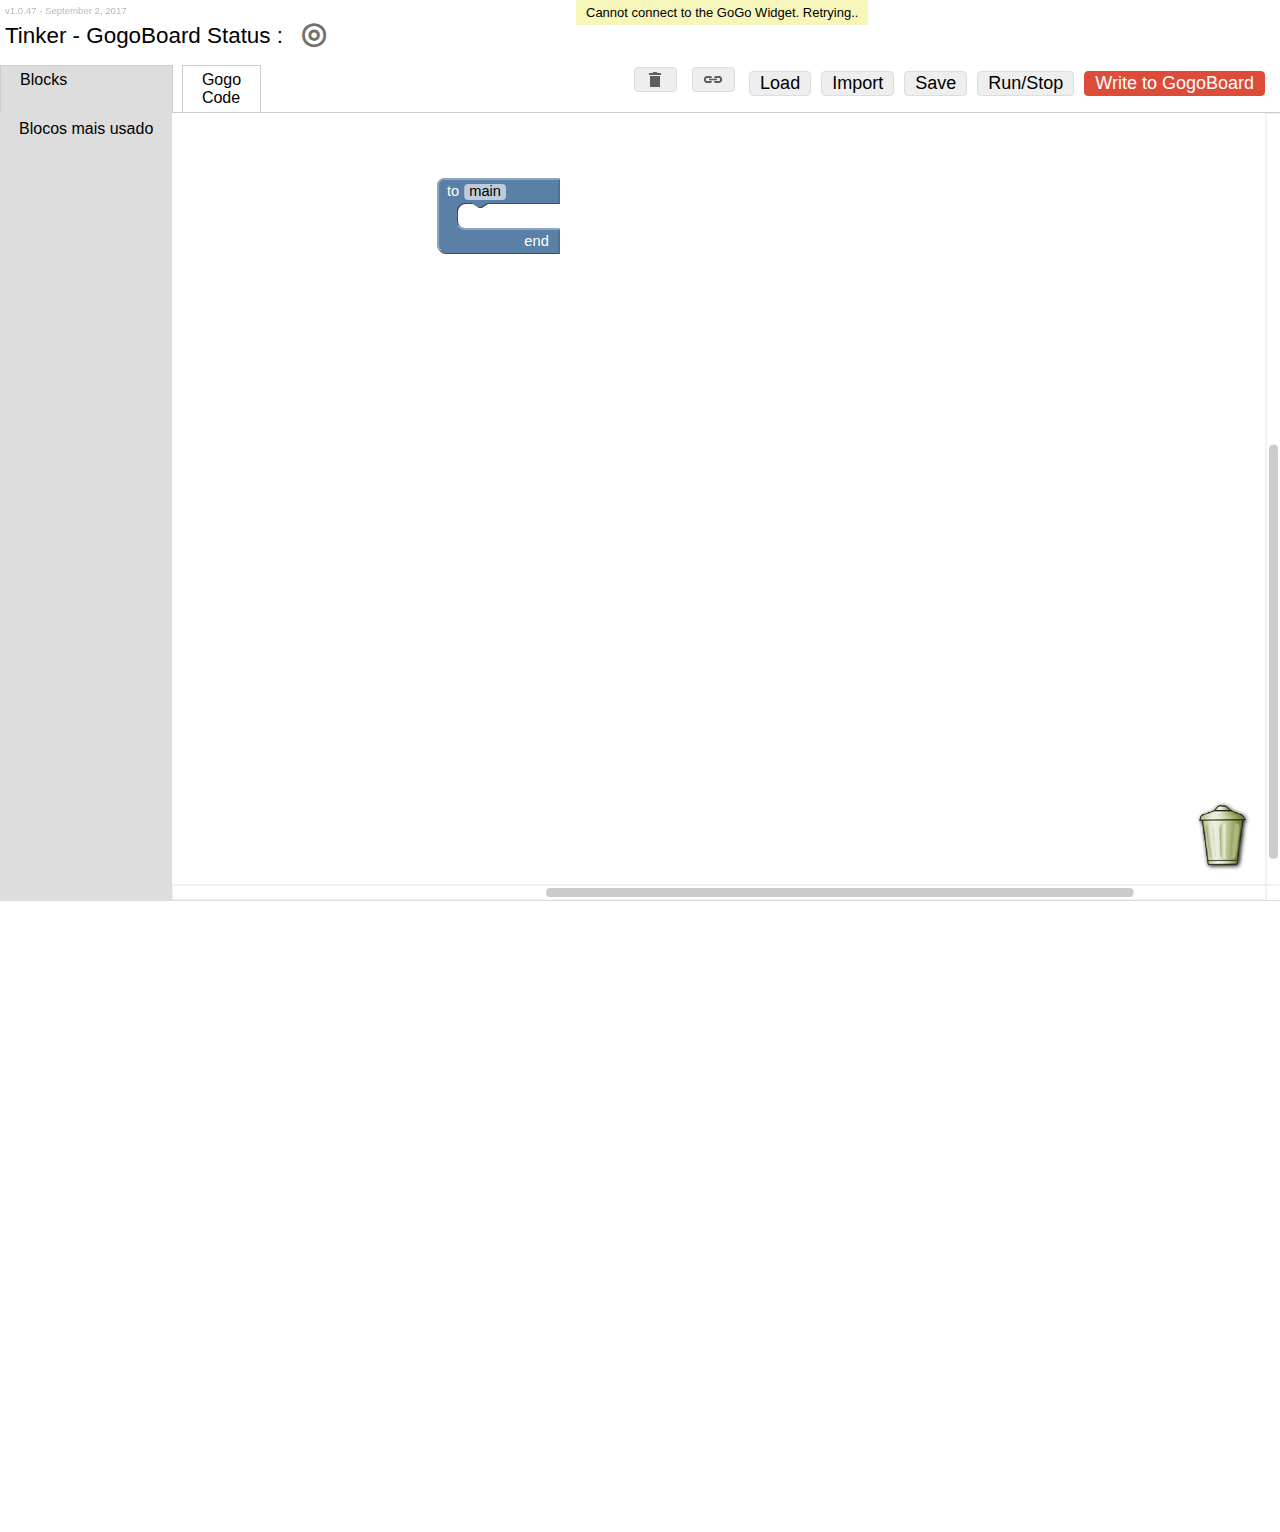
==== ptbr/index.html @ c2394661 "Merge pull request #11 from LILCMU/ptbr" ====
<!DOCTYPE html>
<html>

<head>
  <meta charset="utf-8">
  <meta name="google" value="notranslate">
  <title>Tinker</title>
  <link rel="stylesheet" type="text/css" href="css/common.css">
  <link rel="stylesheet" type="text/css" href="css/style.css">
  <link rel="stylesheet" type="text/css" href="css/spatial.css">
  <link rel="stylesheet" type="text/css" href="css/style.css">
  <link rel="stylesheet" type="text/css" href="css/animate.css">
  <link rel="stylesheet" type="text/css" href="css/tinker.css">

  <script type="text/javascript" src="js/mootools-core-1.3.2.js"></script>
  <script type="text/javascript" src="js/mootools-more-1.3.2.1.js"></script>
  <script type="text/javascript" src="js/Blob.js"></script>
  <script type="text/javascript" src="js/FileSaver.js"></script>
  <script type="text/javascript" src="js/setup.js"></script>

  <script type="text/javascript" src="js/soyutils.js"></script>
  <script type="text/javascript" src="js/common.js"></script>
  <script type="text/javascript" src="js/code.js"></script>
  <script type="text/javascript" src="js/fingerprint2.js"></script>

  <script type="text/javascript" src="js/storage.js"></script>

  <script type="text/javascript" src="js/spatial.js"></script>
  <script type="text/javascript" src="js/tinker.js"></script>
  <!--<script type="text/javascript" src="js/ByteCode.js"></script>-->
  <script type="text/javascript" src="js/init.js"></script>



  <script src="./dist/keyboard.js"></script>

  <script type="text/javascript">
    keyboardJS.bind('=', function(e) {
      console.log('= is pressed');
    });
  </script>


</head>

<body>

  <div id="versionNO">v1.0.47 - September 2, 2017</div>

  <div id="spatialContentTemplate" class="contentSpatial">
    <div class="mainArea">
      <p>Conversion Lab: </p>
      <h3></h3>
      <div class="wrapper spatialWrapper"></div>
    </div>
    <div class="control">
      <a class="deleteBlock">Delete Block</a>
      <a class="submit">Create Block</a>
    </div>
    <div class="procedure">
      <p>Generated Blocks</p>
    </div>
    <div class="exBlock">
      <p>Generated Procedure</p>
      <iframe class="iframe" style="width: 600px; height: 250px;"></iframe>
    </div>
  </div>

  <script type="text/javascript">
    document.write(codepage.start({}, null, {
      lang: BlocklyApps.LANG,
      langSrc: BlocklyApps.languagePack()
    }));
  </script>

  <xml style="display: none">
    <block id="block_control_if_state_change" type="control_if_state_change" inline="false" class="rPiBlocks"></block>
  </xml>


  <xml id="toolbox" style="display: none">
    <category name="Blocos mais usado ">
      <block type="math_number" x="-4" y="201">
        <title name="number">500</title>
      </block>
      <block type="input_sensor" x="-9" y="170">
        <title name="sensor">1</title>
      </block>
      <block type="math_equal" id="32" inline="true">
        <field name="cond">&gt;</field>
        <value name="left">
          <block type="input_sensor" id="53">
            <field name="sensor">1</field>
          </block>
        </value>
        <value name="right">
          <block type="math_number" id="68">
            <field name="number">500</field>
          </block>
        </value>
      </block>
      <block type="action_beep" x="40" y="98"></block>
      <block type="display_number">
        <value name="value">
          <block type="math_number">
            <title name="number">1</title>
          </block>
        </value>
      </block>
      <block type="action_wait">
        <value name="NAME">
          <block type="math_number">
            <title name="number">1</title>
          </block>
        </value>
      </block>
      <block type="action_motor" x="26" y="265">
        <title name="a">a</title>
        <title name="b"></title>
        <title name="c"></title>
        <title name="d"></title>
      </block>
      <!-- <block type="motor_action_turn" x="34" y="229">
        <title name="turn">on</title>
      </block> -->
      <block type="motor_action_turn_on" x="34" y="229"></block>
      <block type="motor_action_turn_off" x="34" y="229"></block>
      <block type="motor_action_rd" x="116" y="214"></block>
      <block type="motor_action_thisway" x="119" y="159">
        <title name="clockwise">cw</title>
      </block>
      <block type="control_if" inline="false" x="78" y="56">
        <value name="condition">
          <block type="math_equal" id="32" inline="true">
            <field name="cond">&gt;</field>
            <value name="left">
              <block type="input_sensor" id="53">
                <field name="sensor">1</field>
              </block>
            </value>
            <value name="right">
              <block type="math_number" id="68">
                <field name="number">500</field>
              </block>
            </value>
          </block>
        </value>
      </block>
      <block id="block_control_ifelse" type="control_ifelse" inline="false" x="72" y="152">
        <value name="condition">
          <block type="math_equal" id="32" inline="true">
            <field name="cond">&gt;</field>
            <value name="left">
              <block type="input_sensor" id="53">
                <field name="sensor">1</field>
              </block>
            </value>
            <value name="right">
              <block type="math_number" id="68">
                <field name="number">500</field>
              </block>
            </value>
          </block>
        </value>
      </block>
      <!--<block type="control_if_state_change" inline="false" ></block>-->
      <block type="control_forever" x="247" y="450"></block>
      <block type="control_repeat" inline="true" x="22" y="142">
        <value name="times">
          <block type="math_number">
            <title name="number">10</title>
          </block>
        </value>
        <statement name="do">
        </statement>
      </block>
      <block type="math_in_between">
        <value name="lower">
          <block type="math_number">
            <field name="number">0</field>
          </block>
        </value>
        <value name="upper">
          <block type="math_number">
            <field name="number">100</field>
          </block>
        </value>
      </block>
      <block type="math_andor" inline="true" x="35" y="202">
        <title name="andor">and</title>
      </block>
      
    </category>
    <category name=" "></category>

    <category name=" "></category>
    <!--<category name="Test"><block type="variables_set"><field name="VAR">k</field></block><block type="variables_get"><field name="VAR">g</field></block></category>-->
    <!--    <category name="Condition Blocks" class="toolGraphBlock"></category><category name="Conversion Blocks" class="toolMappingBlock"></category>
       -->
  </xml>

  <div id="gogoMonitor">
    <!--<div id="gogoMonitorHeader">Gogo Monitor</div>-->
    <!--<div id="gogoMonitorCloseBTN">×</div>-->
    <div id="gogoStatusArea">
      <p>
        Connecting Status: <span id="gogoStatus" class=""></span>
      </p>
      <div class="clearfix"></div>
    </div>
    <div id="motorArea" class="border">
      <div id="selectMotor" style="float: left;">
        <p>Select Motor</p>
        <div id="motorA" class="commandBTN">A</div>
        <div id="motorB" class="commandBTN">B</div>
        <div id="motorC" class="commandBTN">C</div>
        <div id="motorD" class="commandBTN">D</div>
        <div class="clearfix"></div>
      </div>
      <div id="motorPower" style="float: left;">
        <p>Power</p>
        <div id="setMotorPower" style="float: left;">
          <select>
				  <option value="7">7</option>
				  <option value="6">6</option>
				  <option value="5">5</option>
				  <option value="4">4</option>
				  <option value="3">3</option>
				  <option value="2">2</option>
				  <option value="1">1</option>
				</select>
        </div>
        <div class="clearfix"></div>
      </div>
      <div class="clearfix"></div>
      <div id="motorControls">
        <p>Motor Controls</p>
        <div id="motorOn" class="commandBTN">On</div>
        <div id="motorOff" class="commandBTN">Off</div>
        <div id="motorBreak" class="commandBTN">Break</div>
        <div id="motorCoast" class="commandBTN">Coast</div>
        <div class="clearfix"></div>
      </div>
      <div id="motorDirection">
        <p>Motor Direction</p>
        <div id="motorThisway" class="commandBTN">This way</div>
        <div id="motorRD" class="commandBTN">Reverse direction</div>
        <div id="motorThatway" class="commandBTN">That way</div>
        <div class="clearfix"></div>
      </div>
    </div>
    <div id="output" class="border">
      <p>Misc Controls</p>
      <div id="beep" class="commandBTN">beep</div>
      <div id="ledOn" class="commandBTN">LED on</div>
      <div id="ledOff" class="commandBTN">LED off</div>
      <div class="clearfix"></div>
    </div>
    <div id="sensor" class="border">
      <p>Sensors Value</p>
      <div id="sensorOption">
        <div id="sensorOptionBTN" class="commandBTN">OFF</div>
        <div class="clearfix"></div>
      </div>
      <div id="barGraph">
        <div class="sensor" id="sensor1">
          <div class="sensorValue"></div>
          <div class="gate anime2">
            <div class="inner">
              <div class="sensorValue"></div>
            </div>
          </div>
        </div>
        <div class="sensor" id="sensor2">
          <div class="sensorValue"></div>
          <div class="gate anime2">
            <div class="inner">
              <div class="sensorValue"></div>
            </div>
          </div>
        </div>
        <div class="sensor" id="sensor3">
          <div class="sensorValue"></div>
          <div class="gate anime2">
            <div class="inner">
              <div class="sensorValue"></div>
            </div>
          </div>
        </div>
        <div class="sensor" id="sensor4">
          <div class="sensorValue"></div>
          <div class="gate anime2">
            <div class="inner">
              <div class="sensorValue"></div>
            </div>
          </div>
        </div>
        <div class="sensor" id="sensor5">
          <div class="sensorValue"></div>
          <div class="gate anime2">
            <div class="inner">
              <div class="sensorValue"></div>
            </div>
          </div>
        </div>
        <div class="sensor" id="sensor6">
          <div class="sensorValue"></div>
          <div class="gate anime2">
            <div class="inner">
              <div class="sensorValue"></div>
            </div>
          </div>
        </div>
        <div class="sensor" id="sensor7">
          <div class="sensorValue"></div>
          <div class="gate anime2">
            <div class="inner">
              <div class="sensorValue"></div>
            </div>
          </div>
        </div>
        <div class="sensor" id="sensor8">
          <div class="sensorValue"></div>
          <div class="gate anime2">
            <div class="inner">
              <div class="sensorValue"></div>
            </div>
          </div>
        </div>
        <div class="clearfix"></div>
        <div id="sensorLabel">
          <div class="label">1</div>
          <div class="label">2</div>
          <div class="label">3</div>
          <div class="label">4</div>
          <div class="label">5</div>
          <div class="label">6</div>
          <div class="label">7</div>
          <div class="label">8</div>
          <div class="clearfix"></div>
        </div>
      </div>
    </div>
  </div>



  <!--<div id="spatialContentTemplate" class="contentSpatial">
	<div class="mainArea">
		<p>Mapping: ConvertYtoX</p>
		<div class="wrapper spatialWrapper"></div>
		<div class="control">
			<a class="addBlock">Add Block to Workspace</a>
			<a class="submit">Create Block</a>
		</div>
	</div>
	<div class="procedure">
		<p>Mapping Blocks</p>
	</div>
	<div class="exBlock">
		<p>Generated Procedure</p>
		<iframe class="iframe" style="width: 650px; height: 400px;"></iframe>
	</div>
</div>-->

  <div id="selectInputPopup" class="mouseEvent displayNone">
    <div class="background "></div>
    <div id="selectInputContainer">
      <div id="selectInputWrapper">
        <h3>Choose Input</h3>
        <div class="wrapper">
          <div class="left">
            <input id="radioPopupSensor" type="radio" name="input" value="sensor" checked /> Sensor,
            <input id="radioPopupSwitch" type="radio" name="input" value="switch" />Switch
            <p id="inputPopupLeft">
              <input type="radio" name="sensor" value="1" checked /> 1 &nbsp;&nbsp;&nbsp;&nbsp;
              <input type="radio" name="sensor" value="2" /> 2 <br />
              <input type="radio" name="sensor" value="3" /> 3 &nbsp;&nbsp;&nbsp;&nbsp;
              <input type="radio" name="sensor" value="4" /> 4 <br />
              <input type="radio" name="sensor" value="5" /> 5 &nbsp;&nbsp;&nbsp;&nbsp;
              <input type="radio" name="sensor" value="6" /> 6 <br />
              <input type="radio" name="sensor" value="7" /> 7 &nbsp;&nbsp;&nbsp;&nbsp;
              <input type="radio" name="sensor" value="8" /> 8 <br />
            </p>
          </div>
          <div class="right">
            <input id="radioPopupVariable" type="radio" name="input" value="variable" /> Variable
            <p id="inputPopupRight">
              <span>name</span> <input id="inputVariableName" type="text" name="varName" value="" /><br />
              <span>min</span> <input id="inputVariableMin" type="text" name="minInput" value="0" /> <br />
              <span>max</span> <input id="inputVariableMax" type="text" name="maxInput" value="1024" />
            </p>
          </div>
          <div class="clearfix"></div>
          <div class="bottom">
            <input id="inputPopupConfirm" class="mouseEvent" type="button" name="" value="Confirm" />
            <input id="inputPopupCancel" class="mouseEvent" type="button" name="" value="Cancel" />
          </div>
        </div>

      </div>
    </div>
  </div>

</body>


</html>
---- ptbr/css/common.css ----
body {
  background-color: #fff;
  font-family: sans-serif;
  margin-top: 0;
}
h1 {
  font-weight: normal;
  font-size: 140%;
}
a:hover {
  color: #f00;
}
.farSide {
  text-align: right;
}
html[dir="RTL"] .farSide {
  text-align: left;
}

/* Buttons */
button {
  margin: 5px;
  padding: 10px;
  border-radius: 4px;
  border: 1px solid #ddd;
  font-size: large;
  background-color: #eee;
  color: #000;
}
button.primary {
  border: 1px solid #dd4b39;
  background-color: #dd4b39;
  color: #fff;
}
button.secondary {
  border: 1px solid #4d90fe;
  background-color: #4d90fe;
  color: #fff;
}
button.primary>img,
button.secondary>img {
  opacity: 1;
}
button>img {
  opacity: 0.6;
  vertical-align: text-bottom;
}
button:hover>img {
  opacity: 1;
}
button:active {
  border: 1px solid #888 !important;
}
button:hover {
  box-shadow: 2px 2px 5px #888;
}
button.disabled:hover>img {
  opacity: 0.6;
}
button.disabled {
  display: none;
}
button.notext {
  font-size: 10%;
}

.selectNone {
	-webkit-touch-callout: none;
	-webkit-user-select: none;
	-khtml-user-select: none;
	-moz-user-select: none;
	-ms-user-select: none;
	user-select: none;
}

.eventNone {
	pointer-events: none;
}

.displayNone {
	display: none;
}

/* Dialogs */
#dialog {
  visibility: hidden;
  background-color: #fff;
  color: #000;
  border: 1px solid #ccc;
  position: absolute;
  border-radius: 8px;
  box-shadow: 5px 5px 5px #888;
  padding: 10px;
}
#dialogBorder {
  visibility: hidden;
  position: absolute;
  background-color: #fff;
  color: #000;
  border: 1px solid #000;
  border-radius: 6px;
  box-shadow: 5px 5px 5px #888;
}
#dialogShadow {
  visibility: hidden;
  position: fixed;
  top: 0;
  left: 0;
  height: 100%;
  width: 100%;
  background-color: #000;
  opacity: 0.3
}
.dialogAnimate {
  transition-property: width height left top opacity;
  transition-duration: 0.2s;
  transition-timing-function: linear;
}
.dialogHiddenContent {
  visibility: hidden;
  position: absolute;
  top: 0;
  left: 0;
  z-index: -1;
}
#dialogHeader {
  height: 25px;
  margin: -10px -10px 15px;
  border-top-left-radius: 8px;
  border-top-right-radius: 8px;
  background-color: #ddd;
  cursor: move;
}
#dialog button {
  min-width: 4em;
}
---- ptbr/css/style.css ----
html, body {
  height: 100%;
}
body {
  margin: 0;
  overflow: hidden;
}
h1 {
  margin-left: 5px;
  margin-right: 5px;
}

#versionNO {
	font-size: 0.6em;
	color: rgba(0, 0, 0, 0.3);
	padding: 5px;
	position: absolute;
	/*bottom: 0;*/
}

/* Tabs */
#tabRow>td {
  border: 1px solid #ccc;
}
td.tabon {
  border-bottom-color: #ddd !important;
  background-color: #ddd;
  padding: 5px 19px;
}
td.taboff {
  cursor: pointer;
  padding: 5px 19px;
}
td.taboff:hover {
  background-color: #eee;
}
td.tabmin {
  border-top-style: none !important;
  border-left-style: none !important;
  border-right-style: none !important;
}
td.tabmax {
  border-top-style: none !important;
  border-left-style: none !important;
  border-right-style: none !important;
  width: 99%;
  padding-left: 10px;
  padding-right: 10px;
  text-align: right;
}
html[dir=rtl] td.tabmax {
  text-align: left;
}

table {
  border-collapse: collapse;
  margin: 0;
  padding: 0;
  border: none;
}
td {
  padding: 0;
  vertical-align: top;
}
.content {
  visibility: hidden;
  margin: 0;
  padding: 1ex;
  position: absolute;
  direction: ltr;
}
pre.content {
  overflow: scroll;
}
#content_blocks {
  padding: 0;
}
.blocklySvg {
  border-top: none !important;
}
#content_xml {
  resize: none;
  outline: none;
  border: none;
  font-family: monospace;
  overflow: scroll;
}
#languageMenu,
#boardOptions {
  vertical-align: top;
  margin-top: 15px;
  margin-right: 15px;
  font-size: 1.2em;
}


/* Buttons */
button {
  padding: 1px 10px;
  margin: 1px 5px;
}

/* Sprited icons. */
.icon21 {
  height: 21px;
  width: 21px;
  background-image: url(../icons.png);
}
.trash {
  background-position: 0px 0px;
}
.link {
  background-position: -21px 0px;
}
.run {
  background-position: -42px 0px;
}
---- ptbr/css/spatial.css ----
@charset "UTF-8";
/* CSS Document */

.contentSpatial * {
	-webkit-touch-callout: none;
	-webkit-user-select: none;
	-khtml-user-select: none;
	-moz-user-select: none;
	-ms-user-select: none;
	user-select: none;
}

.spatialBlock * {
	-webkit-user-select: auto;
	-khtml-user-select: auto;
	-moz-user-select: auto;
	-ms-user-select: auto;
	user-select: auto;
}

body {
	background-color: white;
	/*color: white;*/
}

a {
	cursor: pointer;
}

animation-prototype {
	-webkit-transition: all 0.3s ease-in-out;
	   -moz-transition: all 0.3s ease-in-out;
	     -o-transition: all 0.3s ease-in-out;
	        transition: all 0.3s ease-in-out;
}

.snap .currentArea {
	-webkit-transition: all 0.05s linear;
	   -moz-transition: all 0.05s linear;
	     -o-transition: all 0.05s linear;
	        transition: all 0.05s linear;
}

.labFont {
	font-family: "Courier New", Courier, mono;
}

.pointer {
	cursor: pointer;
}

#spatialWrapper {
	position: absolute;
	background-color: white;
	top: 150px;
	left: 300px;
	border: 1px solid #333;
	border-radius: 4px;
	width: 500px;
	height: 500px;
	box-shadow: 2px 3px 4px rgba(0, 0, 0, 0.53);
}

#submitSpatial {
	position: absolute;
	bottom: 10px;
	right: 20px;
	border: 1px solid #333;
	padding: 5px 15px;
	border-radius: 4px;
}

.contentSpatial a:hover {
	color: white;
}

.contentSpatial .mainArea {
	position: absolute;
	width: 480px;
}

.contentSpatial .mainArea p {
	padding-left: 20px;
	font-size: 1.25em;
	margin-top: 6px;
	margin-bottom: 10px;
}

.contentSpatial#conditionMainArea .mainArea p {
	cursor: pointer;
}
#conditionMainArea .mainArea p:after {
	content: '';
	position: absolute;
	background-color: blue;
	margin-top: 6px;
	margin-left: 6px;
	width: 6px;
	height: 6px;
	border-radius: 3px;
}
#conditionMainArea .mainArea p:hover:after {
	background-color: green;
	width: 8px;
	height: 8px;
	margin-top: 5px;
	margin-left: 5px;
	border-radius: 4px;
}
#conditionMainArea .mainArea p:hover {
	/*color: blue;*/
}

.contentSpatial .mainArea h3 {
	padding-left: 20px;
	font-size: 1.12em;
	margin: 0;
}

.contentSpatial .wrapper {
	position: relative;
	width: 480px;
	height: 460px;
}

.contentSpatial .control {
	/*text-align: right;*/
	padding-top: 30px;
	padding-left: 205px;
	margin-left: 300px;
}
.contentSpatial .control a {
	margin: 20px 20px 0 0;
	padding: 10px;
	background-color: rgb(123, 170, 241);
	box-shadow: 0 1px 2px black;
	border-radius: 4px;
}

.contentSpatial .procedure {
	position: relative;
	left: 520px;
	width: 610px;
	min-height: 150px;
	padding: 15px 0 1px 0;
	/*border: 1px solid #333;*/
}


.conditionType {
	position: absolute;
	top: 2px;
	left: 135px;
	z-index: 500;
}

.conditionType div {
	padding: 7px 20px;
	margin: 5px;
	background-color: rgb(222, 222, 222);
	border: 1px solid rgb(45, 122, 240);
	border-radius: 4px;
}

.conditionType div.selected {
	background-color: rgb(123, 170, 241);
}

.hideLabel {
	visibility: hidden;
}

#selectLeftSensor {
	position: absolute;
	left: 200px;
	top: 430px;
	font-family: "Courier New", Courier, mono;
	cursor: pointer;
}
#selectLeftSensor:after {
	content: '';
	position: absolute;
	background-color: blue;
	margin-top: 6px;
	margin-left: 6px;
	width: 6px;
	height: 6px;
	border-radius: 3px;
	cursor: pointer;
}
#selectLeftSensor:hover:after {
	background-color: green;
	width: 8px;
	height: 8px;
	margin-top: 5px;
	margin-left: 5px;
	border-radius: 4px;
}

#selectRightSensor {
	position: absolute;
	left: 25px;
	top: 270px;
	font-family: "Courier New", Courier, mono;
	-webkit-transform: rotate(270deg) translate3d(0px, 0px, 0px);
	-webkit-transform-origin: 0px 0px;
	cursor: pointer;
}
#selectRightSensor:after {
	content: '';
	position: absolute;
	background-color: blue;
	margin-top: 6px;
	margin-left: 6px;
	width: 6px;
	height: 6px;
	border-radius: 3px;
	cursor: pointer;
}
#selectRightSensor:hover:after {
	background-color: green;
	width: 8px;
	height: 8px;
	margin-top: 5px;
	margin-left: 5px;
	border-radius: 4px;
}


.switchLabel {
	font-family: "Courier New", Courier, mono;
	opacity: 0.8;
	
}

.switchLabel div {
	position: absolute;
	display: none;
}
.switch .switchLabel div {
	display: block;
}

.switchLabel .label1 {
	top: 110px;
	left: 95px;
}

.switchLabel .label2 {
	top: 110px;
	left: 300px;
}

.switchLabel .label3 {
	top: 310px;
	left: 90px;
}

.switchLabel .label4 {
	top: 310px;
	left: 300px;
}

.sensorX,.sensorY {
	z-index: 10;
	cursor: pointer;
}

#mappingExBlock, 
.exBlock {
	position: relative;
	left: 520px;
	width: 650px;
	height: 400px;
	/*border: 1px solid #333;*/
	clear: both;
	padding-top: 1px;
}

#spatialContentTemplate {
	display: none;
}

.addBlock {
	display: none;
}

.mappingBlock {
	background-image: url(../media/mappingBlock.png);
	background-image: url(../media/mbMiddle.png);
	color: white;
	/*display: inline-block;*/
	/*width: 118px;*/
	height: 51px;
	font-size: 0.9em;
	text-align: center;
	line-height: 25px;
	margin: 0px 35px 5px 0px;
	float: left;
	padding: 0 5px;
	opacity: 0.7;
	cursor: pointer;
}
.mappingBlock:hover {
	opacity: 0.85;
}
.mappingBlock.selected {
	opacity: 1;
}
.mappingBlock::before {
	background-image: url(../media/mbLeft.png);
	content: '';
	position: absolute;
	display: block;
	width: 15px;
	height: 51px;
	left: -15px;
	top: 0px;
}
.mappingBlock::after {
	background-image: url(../media/mbRight.png);
	content: '';
	position: absolute;
	display: block;
	width: 12px;
	height: 51px;
	right: -12px;
	top: 0px;
}

.mappingBlock div {
	text-align: right;
}

.condBlock {
	background-image: url(../media/gbMiddle.png);
	color: white;
	/*display: inline-block;*/
	/*width: 127px;*/
	height: 76px;
	height: 28px;
	font-size: 0.9em;
	text-align: center;
	line-height: 25px;
	margin: 0px 110px 5px 0px;
	float: left;
	padding: 0 5px;
	opacity: 0.7;
	cursor: pointer;
}
.condBlock:hover {
	opacity: 0.85;
}
.condBlock.selected {
	opacity: 1;
}
.condBlock::before {
	background-image: url(../media/gbLeft.png);
	content: '';
	position: absolute;
	display: block;
	width: 17px;
	height: 76px;
	height: 28px;
	left: -17px;
	top: 0px;
}
.condBlock::after {
	background-image: url(../media/gbRight.png);
	content: '';
	position: absolute;
	display: block;
	width: 12px;
	height: 76px;
	height: 28px;
	right: -12px;
	top: 0px;
}

.condBlock div {
	text-align: right;
}

.condBlock .var1::after, 
.condBlock .var2::after {
	position: absolute;
	display: block;
	width: 87px;
	height: 26px;
	right: -95px;
	top: 0px;
	background-image: url(../media/swBlock.png);
	text-align: center;
}

.condBlock .var1.sw1::after, 
.condBlock .var2.sw1::after{
	content: 'switch 1';
}
.condBlock .var1.sw2::after, 
.condBlock .var2.sw2::after{
	content: 'switch 2';
}
.condBlock .var1.sw3::after, 
.condBlock .var2.sw3::after{
	content: 'switch 3';
}
.condBlock .var1.sw4::after, 
.condBlock .var2.sw4::after{
	content: 'switch 4';
}
.condBlock .var1.sw5::after, 
.condBlock .var2.sw5::after{
	content: 'switch 5';
}
.condBlock .var1.sw6::after, 
.condBlock .var2.sw6::after{
	content: 'switch 6';
}
.condBlock .var1.sw7::after, 
.condBlock .var2.sw7::after{
	content: 'switch 7';
}
.condBlock .var1.sw8::after, 
.condBlock .var2.sw8::after{
	content: 'switch 8';
}

.condBlock .var1.ss1::after, 
.condBlock .var2.ss1::after{
	content: 'sensor 1';
}
.condBlock .var1.ss2::after, 
.condBlock .var2.ss2::after{
	content: 'sensor 2';
}
.condBlock .var1.ss3::after, 
.condBlock .var2.ss3::after{
	content: 'sensor 3';
}
.condBlock .var1.ss4::after, 
.condBlock .var2.ss4::after{
	content: 'sensor 4';
}
.condBlock .var1.ss5::after, 
.condBlock .var2.ss5::after{
	content: 'sensor 5';
}
.condBlock .var1.ss6::after, 
.condBlock .var2.ss6::after{
	content: 'sensor 6';
}
.condBlock .var1.ss7::after, 
.condBlock .var2.ss7::after{
	content: 'sensor 7';
}
.condBlock .var1.ss8::after, 
.condBlock .var2.ss8::after{
	content: 'sensor 8';
}


#mainMenu {
	position: absolute;
	top: 10px;
	left: 30px;
	font-size: 16px;
	color: rgb(102, 129, 167);
}


.spatialWrapper {
	position: absolute;
	top: 0px;
	left: 0px;
	width: 800px;
	height: 700px;
}

.canvasGraphic, .graphArea {
	position: absolute;

}

.canvasGraphic {
	z-index: 199;
}

#conditionMainArea .graphArea {
	cursor: crosshair;
}

.controlArea {
	width: 100%;
	height: 100%;
}

.toggleGrid {
	position: absolute;
	background-color: rgb(102, 129, 167);
	left: 40%;
	top: 10px;
	padding: 7px 10px;
	font-size: 0.9em;
	display: none;
}

#ssScale {
	position: relative;
	width: 100%;
	height: 100%;
	z-index: 200;
}

.ssScale {	
	position: absolute;
	top: 0;
	left: 0;
	background-color: rgba(255, 0, 0, 0.71);
}
.ssScale.disabled {
	display: none;
}

#ssScale-v {
	height: 100%;
	width: 1px;
}

#ssScale-h {
	width: 100%;
	height: 1px;
}

#sensor-1 {
	position: absolute;
	background-color: rgb(102, 129, 167);
	top: 40%;
	left: 10px;
	padding: 7px 10px;
	font-size: 0.9em;
}

#sensor-2 {
	position: absolute;
	background-color: rgb(102, 129, 167);
	left: 40%;
	bottom: 10px;
	padding: 7px 10px;
	font-size: 0.9em;
}

.sensorY {
	position: absolute;
	background-color: rgb(200, 200, 200);
	/*padding: 7px 10px;*/
	font-size: 0.9em;
	text-align: center;
	color: white;
	line-height: 50px;
}

.sensorX {
	position: absolute;
	background-color: rgb(200, 200, 200);
	/*padding: 7px 10px;*/
	font-size: 0.9em;
	text-align: center;
	color: white;
	line-height: 25px;
}

.sensorX.disabledd,
.sensorY.disabledd {
	background-color: rgb(157, 157, 157);
}

.toggleGrid.gridOn,
#sensor-1.sensorOn,
#sensor-2.sensorOn,
.sensorX.sensorOn,
.sensorY.sensorOn {
	background-color: rgb(42, 128, 245);
}

.area {
	position: absolute;
	background-color: hsla(213, 91%, 56%, 0.3);
	cursor: move;
	padding: 6px;
	margin-top: -6px;
	margin-left: -6px;
}

.area.highlight {
	background-color: rgba(100, 221, 120, 0.67) !important;
}

.currentArea {	
	/*border: 1px solid #1c5eb5;*/
	background-color: hsla(213, 91%, 56%, 0.78);
}

.areaName {
	position: absolute;
}

.areaSide {
	position: absolute;
}
.areaSide:hover {
	/*background-color: #1c5eb5;*/
}

.areaSide.TT,
.areaSide.BB {
	height: 8px;
	width: 100%;
}
.areaSide.TT {
	top: 0;
	left: 0;
	border-top: 1px solid #1c5eb5;
	cursor: n-resize;
}
.areaSide.TT:hover {
	border-top: 4px solid #1c5eb5;
}
.areaSide.BB {
	bottom: 0;
	left: 0;
	border-bottom: 1px solid #1c5eb5;
	cursor: s-resize;
}
.areaSide.BB:hover {
	border-bottom: 4px solid #1c5eb5;
}

.areaSide.LL,
.areaSide.RR {
	width: 8px;
	height: 100%;
}
.areaSide.LL {
	left: 0;
	top: 0;
	border-left: 1px solid #1c5eb5;
	cursor: w-resize;
}
.areaSide.LL:hover {
	border-left: 4px solid #1c5eb5;
}
.areaSide.RR {
	right: 0;
	top: 0;
	border-right: 1px solid #1c5eb5;
	cursor: e-resize;
}
.areaSide.RR:hover {
	border-right: 4px solid #1c5eb5;
}

.areaCorner {
	position: absolute;
	/*background-color: white;*/
	width: 8px;
	height: 8px;	
}
.areaCorner:hover {
	width: 14px;
	height: 14px;
}

.areaCorner.TL {
	top: 0;
	left: 0;
	border-top: 1px solid #1c5eb5;
	border-left: 1px solid #1c5eb5;
	cursor: nw-resize;
}
.areaCorner.TL:hover {
	top: -2px;
	left: -2px;
	border-top: 4px solid #1c5eb5;
	border-left: 4px solid #1c5eb5;
}

.areaCorner.TR {
	top: 0;
	right: 0;
	border-top: 1px solid #1c5eb5;
	border-right: 1px solid #1c5eb5;
	cursor: ne-resize;
}
.areaCorner.TR:hover {
	top: -2px;
	right: -2px;
	border-top: 4px solid #1c5eb5;
	border-right: 4px solid #1c5eb5;
}

.areaCorner.BL {
	bottom: 0;
	left: 0;
	border-bottom: 1px solid #1c5eb5;
	border-left: 1px solid #1c5eb5;
	cursor: sw-resize;
}
.areaCorner.BL:hover {
	bottom: -2px;
	left: -2px;
	border-bottom: 4px solid #1c5eb5;
	border-left: 4px solid #1c5eb5;
}

.areaCorner.BR {
	bottom: 0;
	right: 0;
	border-bottom: 1px solid #1c5eb5;
	border-right: 1px solid #1c5eb5;
	cursor: se-resize;
}
.areaCorner.BR:hover {
	bottom: -2px;
	right: -2px;
	border-bottom: 4px solid #1c5eb5;
	border-right: 4px solid #1c5eb5;
}

.boundNumber {
	pointer-events: none;
	display: none;
	position: absolute;
	font-size: 11px;
	color: #1fc609;
}
.currentArea .boundNumber {
	display: block;
}

.boundNumber.top {
	top: -11px;
	width: 100%;
	left: 0;
	text-align: center;
}
.boundNumber.bottom {
	bottom: -14px;
	width: 100%;
	left: 0;
	text-align: center;
}
.boundNumber.left {
	top: 50%;
	right: 100%;
	margin: -6px 3px;
	text-align: right;
}
.boundNumber.right {
	top: 50%;
	left: 100%;
	margin: -6px 3px;
	text-align: left;
}

.oneInput .boundNumber.top,
.oneInput .boundNumber.bottom {
	display: none;
}

.changeNameBTN, 
.changeColorBTN {
	position: absolute;
	width: 10px;
	height: 10px;
	right: -14px;
	cursor: pointer;
	display: none;
}

.currentArea .changeNameBTN, 
.currentArea .changeColorBTN {
	display: block;
}

.changeNameBTN {
	top: 0;
	background-color: gray;
}

.changeColorBTN {
	top: 18px;
	background-color: #689be4;
}


/****  Converter  ****/

.converter {
	position: absolute;
	/*top: 20px;*/
	/*left: 50px;*/
	width: 480px;
	height: 460px;
}

.converter .controlArea {
	position: absolute;
	width: 100%;
	height: 100%;
	top: 0;
	left: 0;
}

.converter .result {
	position: absolute;
	top: 460px;
	height: 24px;
	color: black;
}

.converter .canvasGraphic, 
.converter .graphArea {
	position: absolute;
}

.converter .hDash, 
.converter .vDash {
	position: absolute;
	width: 0;
	height: 0;
	top: 0;
	left: 0;
}
.converter .hDash {
	border-top: 1px dashed #ee4433;
}
.converter .vDash {
	border-left: 1px dashed #ee4433;
}

.converter .popupPoint {
	padding: 0px 8px;
	/*margin-bottom: 10px;*/
	/*border: 1px solid #333;*/
	background-color: #ccdddd;
	box-shadow: 2px -2px 2px rgba(0, 0, 0, 0.5);
	border-radius: 6px;
	position: absolute;
	color: #006666;
	width: 86px;
	text-align: center;
	pointer-events: none;
	z-index: 225;
	font-size: 12px;
}
.converter .popupPoint::after {
	content: "";
	position: absolute;
	border-top: 16px solid #ccdddd;
	border-left: 8px solid rgba(255, 0, 255, 0);
	border-right: 8px solid rgba(0, 255, 255, 0);
	/*background-color: #eee;*/
	width: 0px;
	height: 0px;
	top: 16px;
	left: 46px;
	pointer-events: none;
	/*box-shadow: 2px 2px 2px rgba(0, 0, 0, 0.5);*/
}

.converter .point {
	position: absolute;
	width: 1px;
	height: 1px;
	border: 5px solid #3399ee;
	margin: -5px;
	border-radius: 5px;
	z-index: 220;
}
.converter .point:hover,
.converter .point.selected{
	border-color:#ee4433;
}

.converter .line {
	position: absolute;
	height: 4px;
	background-color: #3399ee;
	-webkit-transform-origin: 0px 0px;
	-webkit-transition: opacity 0.5s linear;
	opacity: 1;
	z-index: 215;
	margin: -1px;
}
.converter .line:hover {
	background-color: #ee4433;
}

.converter .controllInput {
	position: absolute;
	width: 40px;
	height: 20px;
	border: 1px solid #dff;
	text-align: right;
}
.converter .controllInput1:focus {
	text-align: left;
}

.converter .controllInput.maxY {
	
}

.converter .controllInput.minX {
	text-align: left;
}
---- ptbr/css/style.css ----
html, body {
  height: 100%;
}
body {
  margin: 0;
  overflow: hidden;
}
h1 {
  margin-left: 5px;
  margin-right: 5px;
}

#versionNO {
	font-size: 0.6em;
	color: rgba(0, 0, 0, 0.3);
	padding: 5px;
	position: absolute;
	/*bottom: 0;*/
}

/* Tabs */
#tabRow>td {
  border: 1px solid #ccc;
}
td.tabon {
  border-bottom-color: #ddd !important;
  background-color: #ddd;
  padding: 5px 19px;
}
td.taboff {
  cursor: pointer;
  padding: 5px 19px;
}
td.taboff:hover {
  background-color: #eee;
}
td.tabmin {
  border-top-style: none !important;
  border-left-style: none !important;
  border-right-style: none !important;
}
td.tabmax {
  border-top-style: none !important;
  border-left-style: none !important;
  border-right-style: none !important;
  width: 99%;
  padding-left: 10px;
  padding-right: 10px;
  text-align: right;
}
html[dir=rtl] td.tabmax {
  text-align: left;
}

table {
  border-collapse: collapse;
  margin: 0;
  padding: 0;
  border: none;
}
td {
  padding: 0;
  vertical-align: top;
}
.content {
  visibility: hidden;
  margin: 0;
  padding: 1ex;
  position: absolute;
  direction: ltr;
}
pre.content {
  overflow: scroll;
}
#content_blocks {
  padding: 0;
}
.blocklySvg {
  border-top: none !important;
}
#content_xml {
  resize: none;
  outline: none;
  border: none;
  font-family: monospace;
  overflow: scroll;
}
#languageMenu,
#boardOptions {
  vertical-align: top;
  margin-top: 15px;
  margin-right: 15px;
  font-size: 1.2em;
}


/* Buttons */
button {
  padding: 1px 10px;
  margin: 1px 5px;
}

/* Sprited icons. */
.icon21 {
  height: 21px;
  width: 21px;
  background-image: url(../icons.png);
}
.trash {
  background-position: 0px 0px;
}
.link {
  background-position: -21px 0px;
}
.run {
  background-position: -42px 0px;
}
---- ptbr/css/tinker.css ----
html, body {
  background-color: #fff;
  margin: 0;
  padding:0;
  overflow: hidden;
  font-family: sans-serif;
}

div {
	position: relative;
}/*

#tab_gogomon, #tab_gogocode, #tab_cvi, #tab_cdi {
	display: none;
}*/

/****  Popup Window  ****/

#selectInputPopup {
	position: fixed;
	top: 0;
	left: 0;
	width: 100%;
	height: 100%;
	background-color: rgba(0, 0, 0, 0.15);
	z-index: 2000;
}

#selectInputPopup .background {
	width: 100%;
	height: 100%;
	position: absolute;
	background-color: rgba(255, 200, 150, .5);
	display: none;
}

#selectInputContainer {
	width: 100%;
	height: 0;
}

#selectInputWrapper {
	margin: 200px auto 0;
	width: 360px;
	height: 200px;
	background-color: rgba(255, 255, 255, 1);
	border: 1px solid #8ae;
	border-radius: 6px;
	/*text-shadow: 2px 2px 5px #000000;*/
	box-shadow: 1px 2px 3px rgba(0, 0, 0, 0.25);
	padding: 10px;
}

#selectInputWrapper h3 {
	margin-bottom: 4px;
}

#selectInputWrapper .wrapper {
	padding-top: 10px;
	border-top: 1px solid #bbb;
}

#selectInputWrapper .left {
	float: left;
	width: 165px;
	border-right: 1px solid #ddd;
	margin-left: 10px;
}

#selectInputWrapper .right {
	float: left;
	width: 160px;
	margin-left: 10px;
}

#selectInputWrapper p {
	margin: 7px;
}

#inputPopupRight span {
	width: 50px;
	display: inline-block;
}

#inputPopupRight input {
	width: 60px;
	border: 1px solid #ddd;
	font-size: 1em;
}

#selectInputWrapper .bottom {
	text-align: center;
	margin-top: 10px;
}

#selectInputWrapper .bottom input {
	margin: 3px 8px;
	font-size: 1.95em;
}

#inputPopupLeft.disabled,
#inputPopupRight.disabled {
	opacity: 0.34;
}

/****  Other  ****/

#warningMessage {
	position: absolute;
	display: block;
	top: 0;
	left: 45%;
	background-color: #f6f6bb;
	padding: 5px 10px;
	z-index: 2000;
	font-size: 13px;
}

.blocklySvg {
  height: 100%;
  width: 100%;
}

.selectNone, .commandBTN {
	-webkit-user-select: none;
	-khtml-user-select: none;
	-moz-user-select: none;
	-ms-user-select: none;
	-o-user-select: none;
	user-select: none;
}

.anime {
	-webkit-transition: all 301ms ease;
	-moz-transition: all 301ms ease;
	-ms-transition: all 301ms ease;
	-o-transition: all 301ms ease;
	transition: all 301ms ease;
}
.anime12 {
	-webkit-transition: all 51ms ease;
	-moz-transition: all 51ms ease;
	-ms-transition: all 51ms ease;
	-o-transition: all 51ms ease;
	transition: all 51ms ease;
}

.c0 {
	display: none;
}

.c10 {
	color: hsl(10, 80%, 30%);
}

.c90 {
	color: hsl(90, 80%, 30%);
}

.c210 {
	color: hsl(210, 80%, 30%);
}

.c250 {
	color: hsl(250, 80%, 30%);
}

.c220 {
	color: hsl(220, 80%, 30%);
}

.c200 {
	color: hsl(200, 80%, 30%);
}

.c120 {
	color: hsl(120, 80%, 30%);
}

.c290 {
	color: hsl(290, 80%, 30%);
}

.c316 {
	color: hsl(316, 80%, 30%);
}

.c330 {
	color: hsl(330, 80%, 30%);
}

.commandBTN, #setMotorPower select {
	position: relative;
	display: block;
	float: right;
	padding: 3px 10px;
	margin:5px 7px 2px;
	/*width: 70px;*/
	text-align: center;
	background-color: #468FC3;
	cursor: pointer;
	color: white;
	border: 2px solid #377AA9;
	border-left: 1px solid #65A2CD;
	border-top: 1px solid #65A2CD;
	-webkit-border-radius: 4px;
	border-radius: 4px;
	/*-webkit-box-shadow:  2px 2px 8px 1px rgba(111, 111, 111, 0.5);
	box-shadow:  2px 2px 8px 1px rgba(111, 111, 111, 0.5);*/
}
.commandBTN:first-child {
	/*margin-left: 10px;*/
}
.commandBTN:hover {
	border-width: 1px;
	border-left-width: 2px;
	border-top-width: 2px;
}
.commandBTN:active {
	border-width: 0px;
	border-left-width: 3px;
	border-top-width: 3px;
	border-color: #94d0fb;
	background-color: #6abefa;
}
#alertCode {
	width: 127px;
}
#xmlCode {
	width: 121px;
	display: none;
}

#alertCode:hover,
#xmlCode:hover {
	/*-webkit-box-shadow:  1px 1px 3px 1px rgba(111, 111, 111, 0.5);
	box-shadow:  1px 1px 3px 1px rgba(111, 111, 111, 0.5);*/
}

/*#alertCode {
	top: 10px;
	right: 15px;
}
#alertCode:hover {
	top: 11px;
	right: 14px;
}

#xmlCode {
	bottom: 15px;
	left: 15px;
}
#xmlCode {
	bottom: 14px;
	left: 16px;
}*/

#showCodeArea {
	position: absolute;
	display: none;
	width: 400px;
	padding: 0px;
	left: 190px;
	bottom: 30px;
	opacity: 0;
	z-index: 50;
	-webkit-box-shadow:  2px 2px 8px 1px rgba(111, 111, 111, 0.5);
	box-shadow:  2px 2px 8px 1px rgba(111, 111, 111, 0.5);
	max-height: 500px;
	z-index: 1000 !important;
	border: 1px solid #333;
	background-color: white;
}

#codeAreaWrapper {
	position: relative;
	overflow-y: scroll;
	max-height: 430px;
}

#codeTextArea {
	/*font-family: sans-serif;*/
	font-family: "Courier New", Courier, mono;
	font-size: 14px;
	width: 370px;
	margin: 8px 15px;
}

#menuArea {
	position: absolute;
	z-index: 50;
	top: 0;
	right: 0;
	overflow: hidden;
	/*width: 700px;*/
	height: 80px;
	-webkit-user-select: none;
	-khtml-user-select: none;
	-moz-user-select: none;
	-ms-user-select: none;
	-o-user-select: none;
	user-select: none;
	/*background-color: #74ABD2;*/

}

#menuContainer {
	position: relative;

	height: 40px;
	background-color: #74ABD2;
	border-bottom: 2px solid #326F9A;
	border-left: 3px solid #93BEDC;
	-webkit-border-bottom-left-radius: 10px;
	-moz-border-radius-bottomleft: 10px;
	border-bottom-left-radius: 10px;
	-webkit-box-shadow:  2px 1px 2px 1px rgba(111, 111, 111, 0.5);
	box-shadow:  2px 1px 2px 1px rgba(111, 111, 111, 0.5);
}
#menuContainer.hide {
	top: -44px;
}

#menuBTN {
	position: absolute;
	top: 40px;
	right: 35px;
	height: 30px;
	width: 120px;
	z-index: 60;
	text-align: center;
	font-size: 1.1em;
	color: white;
	font-weight: bold;
	line-height: 160%;
	cursor: pointer;
	background-color: #74ABD2;
	border-bottom: 2px solid #326F9A;
	border-right:  2px solid #326F9A;
	border-left: 2px solid #93BEDC;
	-webkit-border-bottom-right-radius: 10px;
	-webkit-border-bottom-left-radius: 10px;
	-moz-border-radius-bottomright: 10px;
	-moz-border-radius-bottomleft: 10px;
	border-bottom-right-radius: 10px;
	border-bottom-left-radius: 10px;
	-webkit-box-shadow:  2px 2px 2px 1px rgba(111, 111, 111, 0.5);
	box-shadow:  2px 2px 2px 1px rgba(111, 111, 111, 0.5);
}
#menuBTN:hover {
	padding-top: 4px;
}

.clearfix{ clear:both; visibility: hidden;line-height: 0; height: 0;}
.clearfix:after {
   content: ".";
   visibility: hidden;
   display: block;
   height: 0;
   clear: both;
}

#gogoMonitor {
	/*position: absolute;
	z-index: 1000;
	bottom: 20px;
	left: 200px;
	background-color: white;
	-moz-box-shadow: 1px 1px 7px rgba(15, 51, 90, 0.4);
	-webkit-box-shadow: 1px 1px 7px rgba(15, 51, 90, 0.4);
	box-shadow: 1px 1px 7px rgba(15, 51, 90, 0.4);
	opacity: 1;
	border: 1px solid #333;*/
	width: 500px;
	margin: 10px auto 0;
}

#gogoMonitorHeader,
#gogoCodeHeader {
	position: relative;
	width: 100%;
	height: 25px;
	cursor: move;
	background-color: #54adec;
	border-bottom: 1px solid #ffffff;
	color: white;
	text-align: center;
	line-height: 160%;
}

#gogoMonitorCloseBTN,
#gogoCodeCloseBTN {
	position: absolute;
	top: 0;
	right: 0;
	width: 25px;
	height: 25px;
	background-color: #df5959;
	border-left: 1px solid #ffffff;
	color: white;
	text-align: center;
	font-size: 42px;
	line-height: 40%;
	cursor: pointer;
}

#gogoMonitor .border {
	margin: 2px;
	padding: 2px;
	border: 1px solid #74ABD2;
}

#gogoMonitor .commandBTN {
	position: relative;
	/*display: inline-block;*/
	float: left;
}

#gogoMonitor p {
	padding: 0;
	margin: 0;
	float: left;
	padding-top: 8px;
	line-height: 140%;
}

#gogoStatus {
	/*border: 1px solid #66dd66;*/
	display: inline-box;
	padding: 0 0 0 12px;
	/*margin: 3px;*/
	position: relative;
}
#gogoStatus::after {
	font-weight: bold;
	font-size: 30px;
	position: relative;
	content: "◎";
	color: #6f716f;
}

#gogoStatus.on::after {
	content: "◉";
	color: #29c129;
}

#gogoStatus.connect::after {
	content: "◉";
	color: #FFEB3B;
}

#motorBreak {
	display: none;
}

#selectMotor div.selected {
	background-color: #6abefa;
	color: black;
	border-left-color: #6abefa;
	border-top-color: #6abefa;
}

#setMotorPower select {
	background-color: #468FC3;
	font-size: 16px;
}

#sensorOptionBTN {
	background-color: #b0b0b0;
	border-color: #707070;
	width: 40px;
}

#sensorOptionBTN.selected {
	background-color: #6abefa;
	border-color: #279cef;
}

#output {
	position: relative;
	height: 35px;
}

#sensor {
	position: relative;
}

#sensor .sensor {
	position: relative;
	margin: 5px 9px 0 10px;
	float: left;
	height: 200px;
	width: 40px;
	border: 1px solid #333;
	background-color: #3388cc;
}

#sensor .sensor .gate {
	position: absolute;
	left: 0;
	top: 0;
	width: 100%;
	height: 100%;
	overflow: hidden;
/*	background-color: #38c;*/
}

#sensor .sensor .gate .inner {
	position: absolute;
	left: 0;
	top: 0;
	width: 100%;
	height: 200px;
	background-color: #ffffff;
}

#sensor .sensor .sensorValue {
	position: absolute;
	left: 0;
	bottom: 0;
	width: 100%;
	text-align: center;
	font-weight: bold;
	color: #ffffff;
/*	text-shadow: 0 0 4px #3388cc;*/
/*	-webkit-text-fill-color: white;*/
/*	-webkit-text-stroke-color: #3388cc;*/
/*	-webkit-text-stroke-width: 0.50px;*/
}

#sensor .sensor .gate .sensorValue {
	color: #3388cc;
}

#sensorLabel .label {
	position: relative;
	float: left;
	width: 42px;
	margin: 0 9px 5px 10px;
	text-align: center;
}

#gogoBTN {
	float: none;
	position: absolute;
	left: 0px;
	bottom: 15px;
	z-index: 1000;
}

#alertCode {
	float: none;
	position: absolute;
	left: 0px;
	bottom: 50px;
	z-index: 1000;
}

#byteBTN {
	float: none;
	position: absolute;
	left: 0px;
	bottom: 85px;
	z-index: 1000;
	letter-spacing: -1px;
	text-indent: -1px;
}

#pseudoBTN {
	float: none;
	position: absolute;
	left: 0px;
	bottom: 120px;
	z-index: 1000;
	display: none;
}

.blocklyTooltipText {
	font-size: 11pt !important;
	padding: 5px 10px !important;
	line-height: 140% !important;
}

.blocklyTooltipBackground {
	fill: #e3f1fb !important;
	stroke: #e3f1fb !important;
	stroke-width: 5px !important;
}

.displayNone {
	display: none !important;
	background-color: #e3f1fb;
}
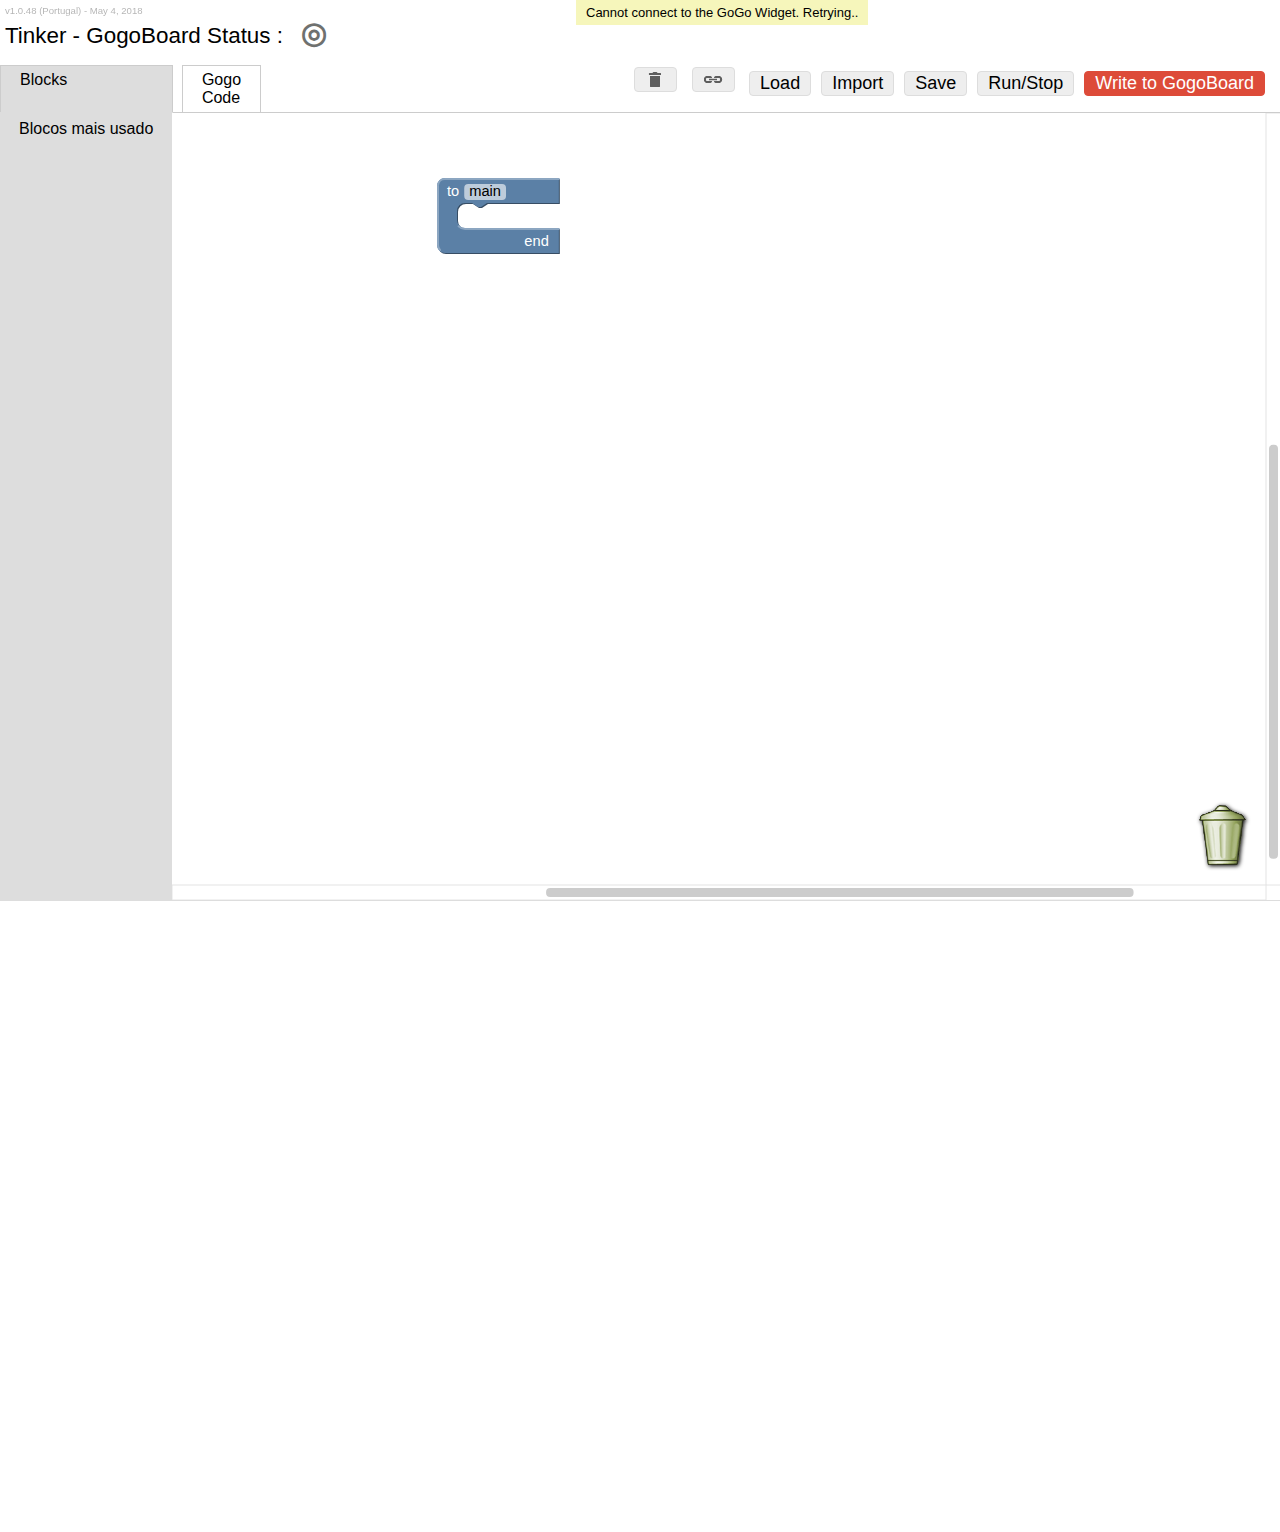
==== commit 3b561aad: "update version" ====
--- a/ptbr/index.html
+++ b/ptbr/index.html
@@ -45,7 +45,7 @@
 
 <body>
 
-  <div id="versionNO">v1.0.47 - September 2, 2017</div>
+  <div id="versionNO">v1.0.48 (Portugal)  - May 4, 2018</div>
 
   <div id="spatialContentTemplate" class="contentSpatial">
     <div class="mainArea">
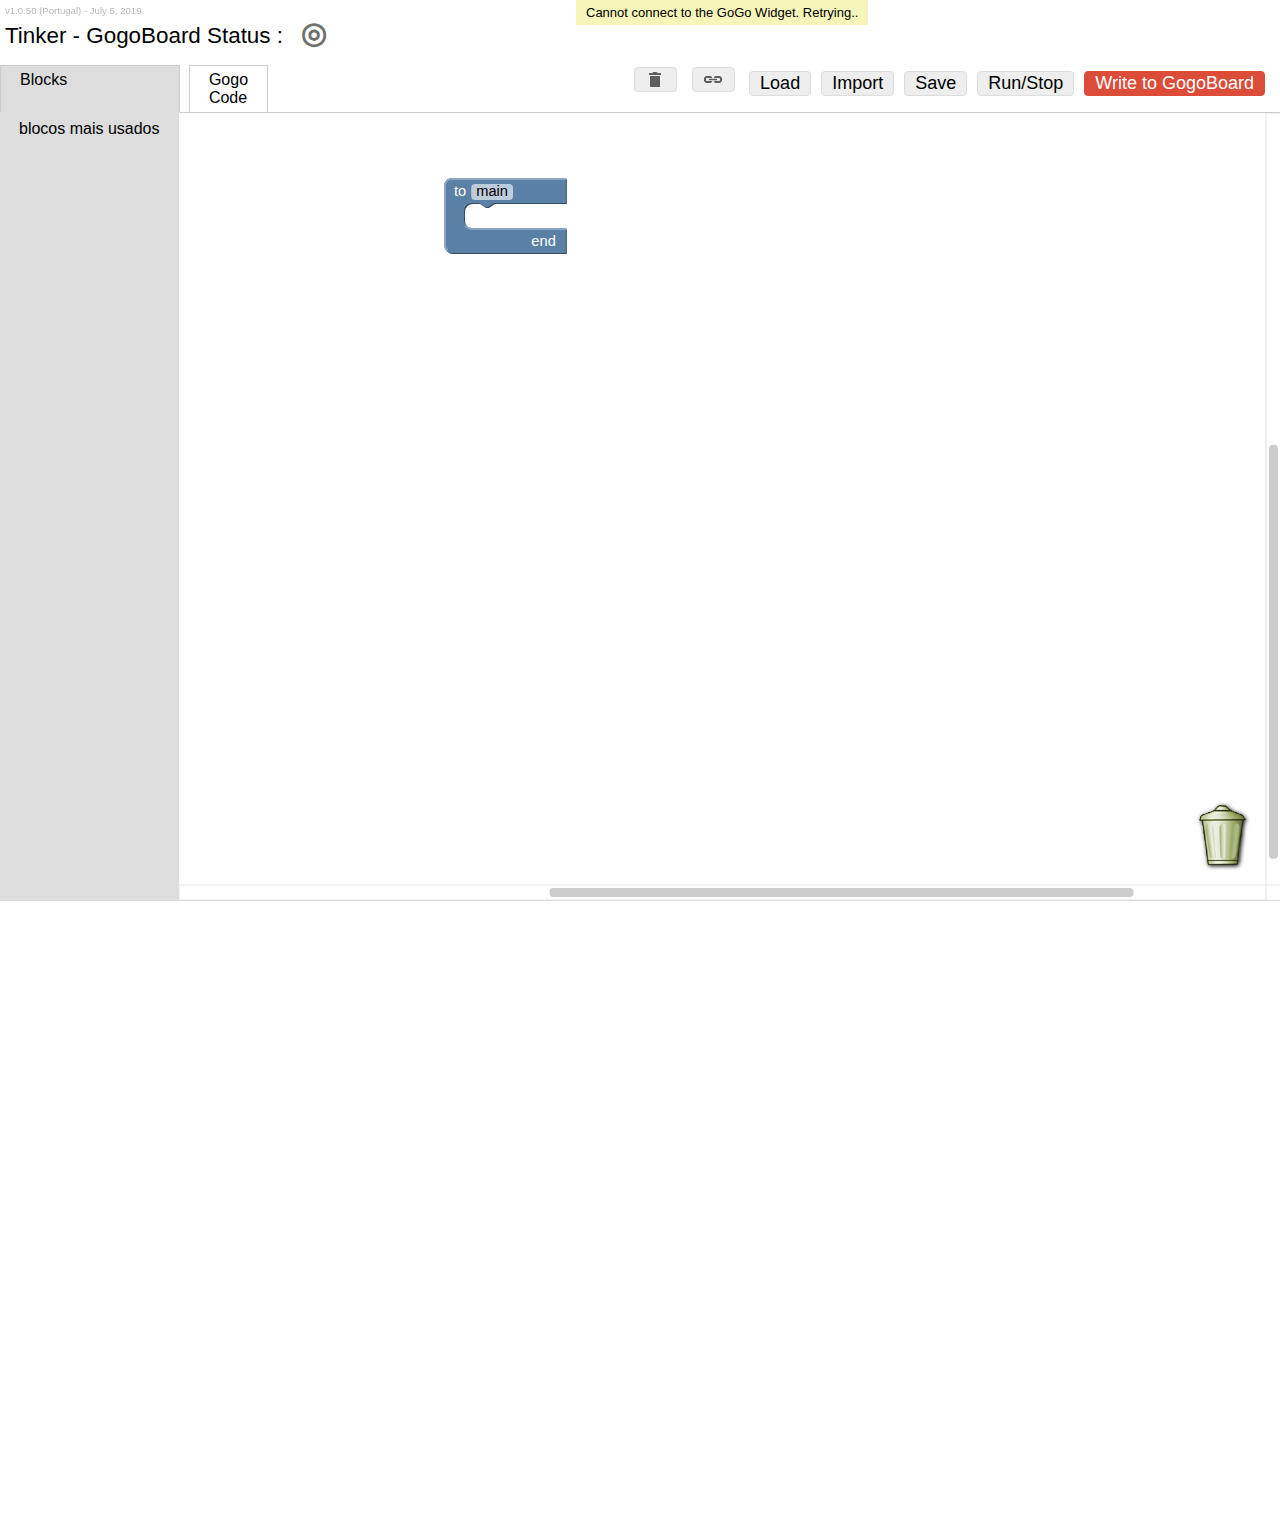
==== commit 070821c0: "migrate online storage into the cloud" ====
--- a/ptbr/index.html
+++ b/ptbr/index.html
@@ -45,7 +45,7 @@
 
 <body>
 
-  <div id="versionNO">v1.0.48 (Portugal)  - May 4, 2018</div>
+  <div id="versionNO">v1.0.50 (Portugal)  - July 5, 2019</div>
 
   <div id="spatialContentTemplate" class="contentSpatial">
     <div class="mainArea">
@@ -79,7 +79,7 @@
 
 
   <xml id="toolbox" style="display: none">
-    <category name="Blocos mais usado ">
+    <category name="blocos mais usados ">
       <block type="math_number" x="-4" y="201">
         <title name="number">500</title>
       </block>
